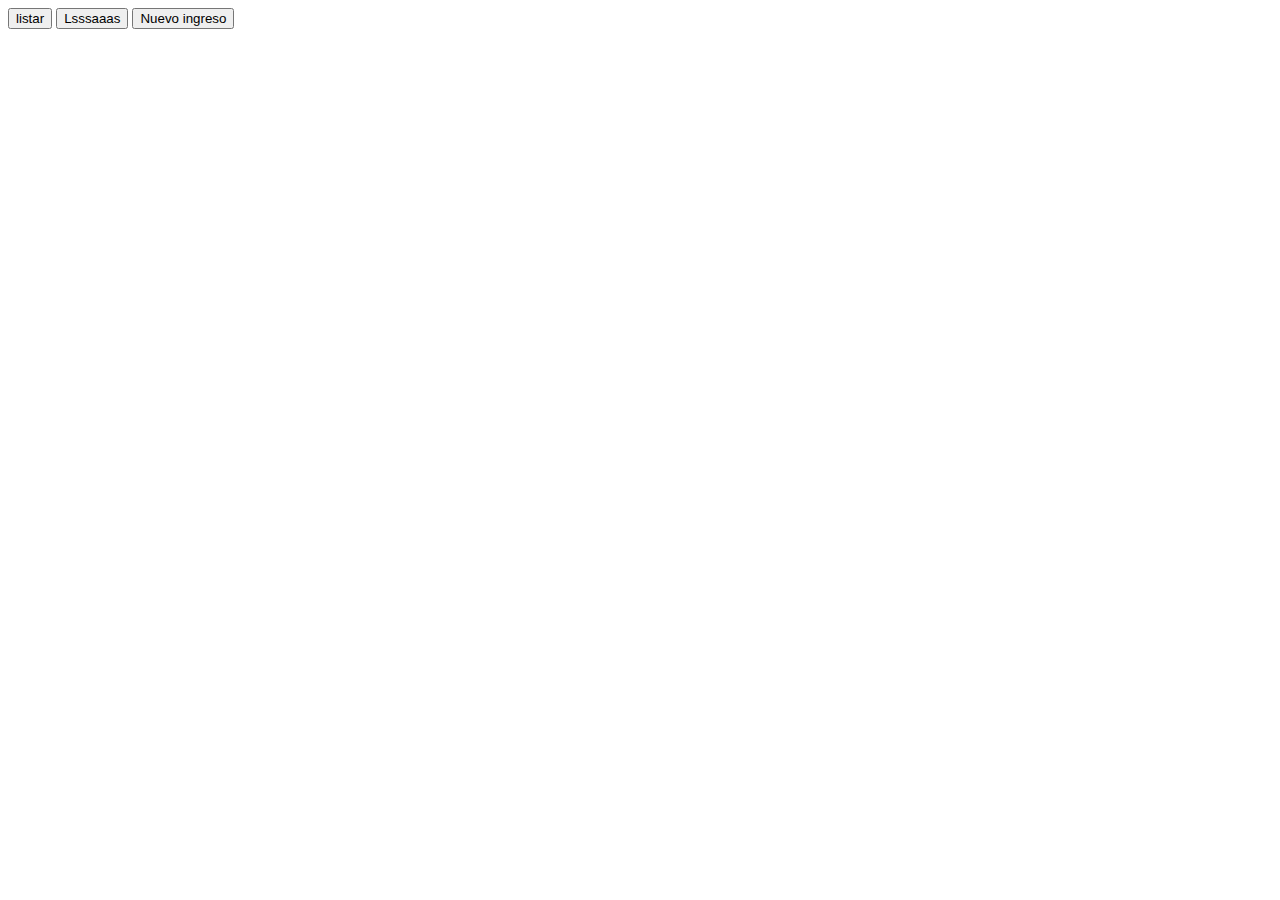
==== src/main/webapp/index.html @ 4bc1212b "inicio 02/06" ====
<!DOCTYPE html>
<html>
<head>
<meta charset="ISO-8859-1">



<title>Listado de los pacientes</title>
<script src="script/script.js"></script>
</head>
<body>


<button onclick="MostrarListado()">listar</button>
<button onclick="a()">Lsssaaas</button>

<a href="formularioIngreso.html"><button>Nuevo ingreso</button></a>

</body>
</html>
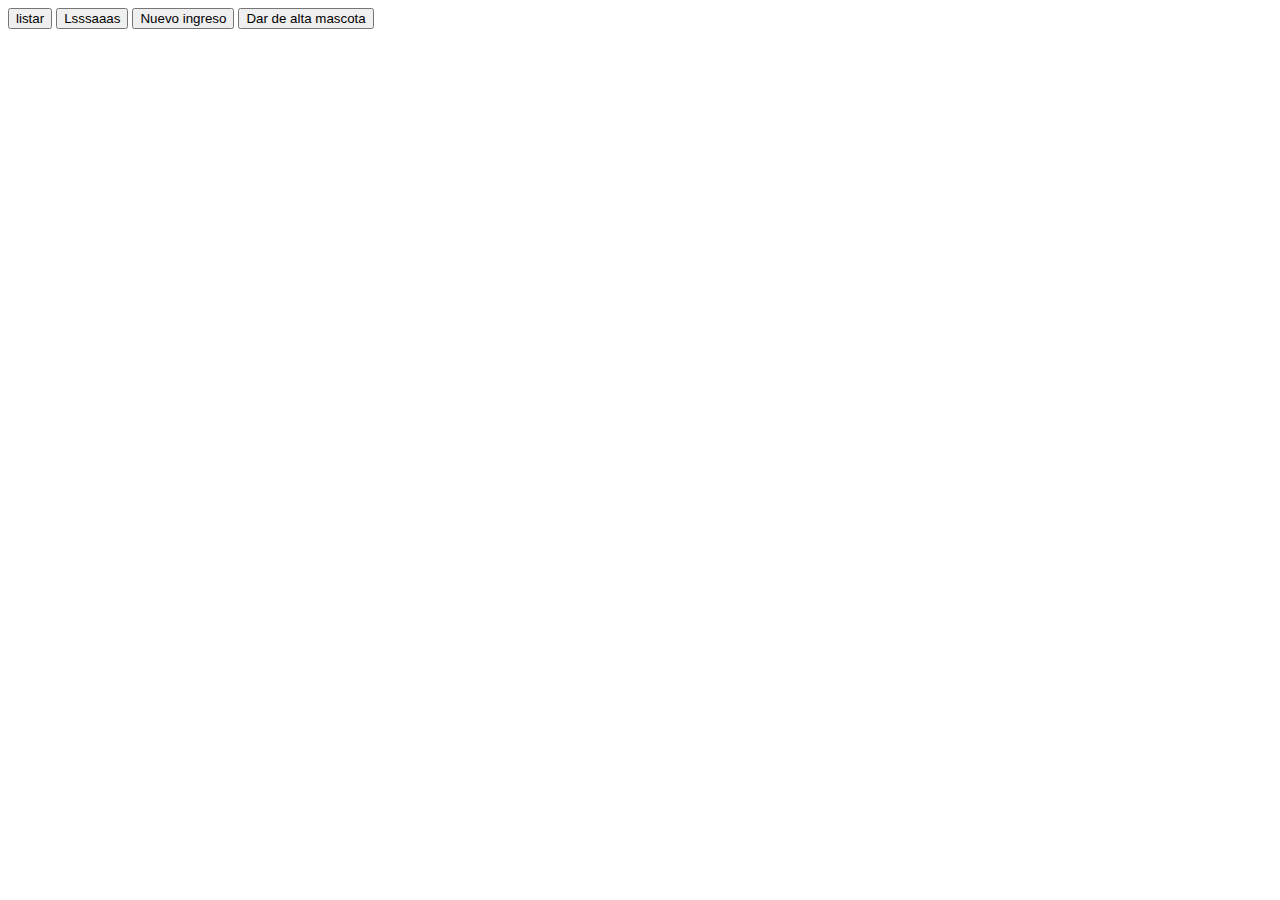
==== commit 28af69c9: "v2" ====
--- a/src/main/webapp/index.html
+++ b/src/main/webapp/index.html
@@ -2,7 +2,6 @@
 <html>
 <head>
 <meta charset="ISO-8859-1">
-
 
 
 <title>Listado de los pacientes</title>
@@ -16,5 +15,7 @@
 
 <a href="formularioIngreso.html"><button>Nuevo ingreso</button></a>
 
+<a href="alta.html"><button>Dar de alta mascota</button></a>
+
 </body>
 </html>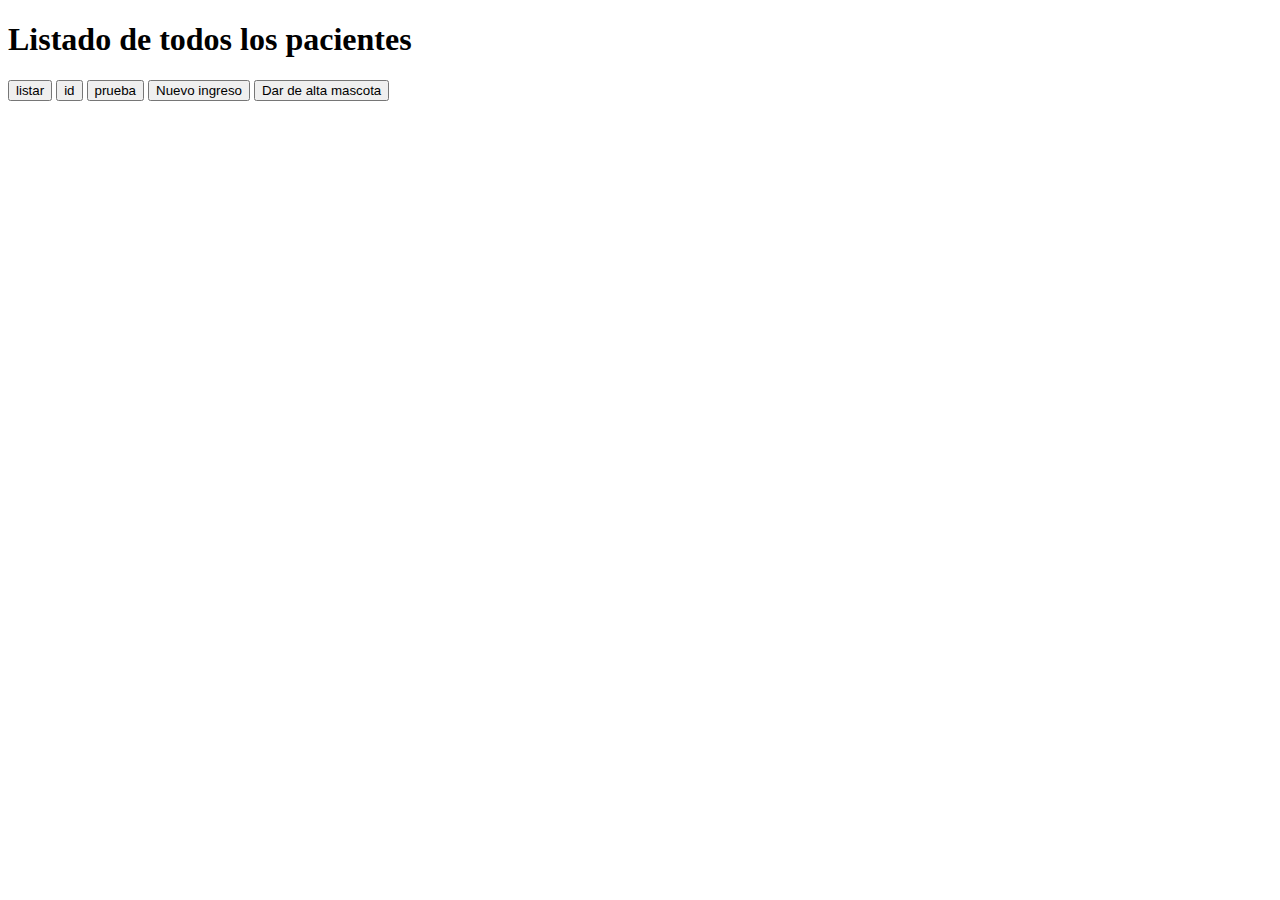
==== commit 84976353: "v3" ====
--- a/src/main/webapp/index.html
+++ b/src/main/webapp/index.html
@@ -2,20 +2,23 @@
 <html>
 <head>
 <meta charset="ISO-8859-1">
-
-
 <title>Listado de los pacientes</title>
 <script src="script/script.js"></script>
+<link rel="stylesheet" href="estilo/estilo.css" type="text/css"	media="screen">
 </head>
 <body>
 
+<h1>Listado de todos los pacientes</h1>
 
 <button onclick="MostrarListado()">listar</button>
-<button onclick="a()">Lsssaaas</button>
+<button onclick="CalculoId()">id</button>
+<button onclick="Prueba()">prueba</button>
 
 <a href="formularioIngreso.html"><button>Nuevo ingreso</button></a>
 
 <a href="alta.html"><button>Dar de alta mascota</button></a>
 
+<div id="miContenedor"></div>
+
 </body>
 </html>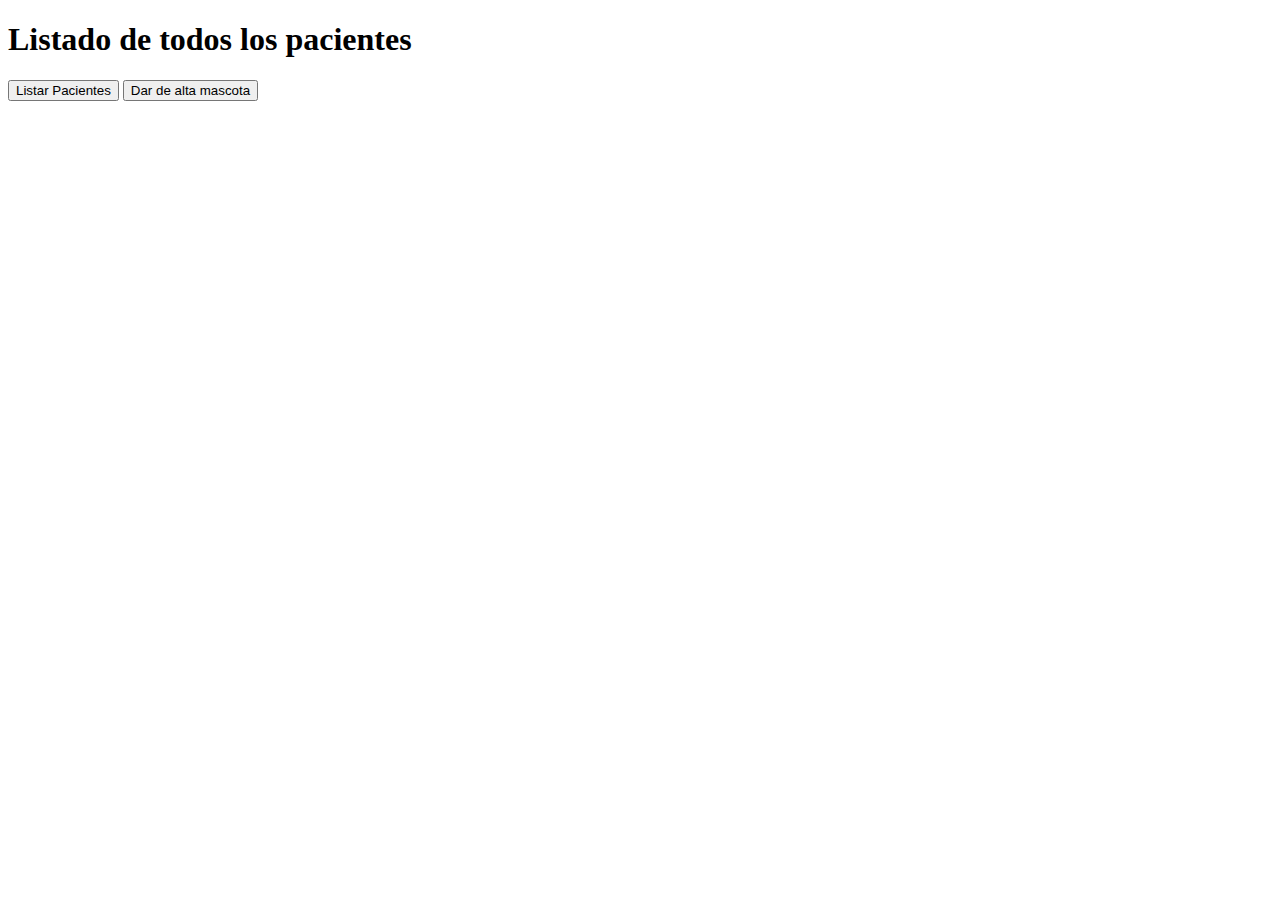
==== commit 3c173ab1: "v4" ====
--- a/src/main/webapp/index.html
+++ b/src/main/webapp/index.html
@@ -10,15 +10,9 @@
 
 <h1>Listado de todos los pacientes</h1>
 
-<button onclick="MostrarListado()">listar</button>
-<button onclick="CalculoId()">id</button>
-<button onclick="Prueba()">prueba</button>
-
-<a href="formularioIngreso.html"><button>Nuevo ingreso</button></a>
+<button onclick="MostrarListado()">Listar Pacientes</button>
 
 <a href="alta.html"><button>Dar de alta mascota</button></a>
 
-<div id="miContenedor"></div>
-
 </body>
 </html>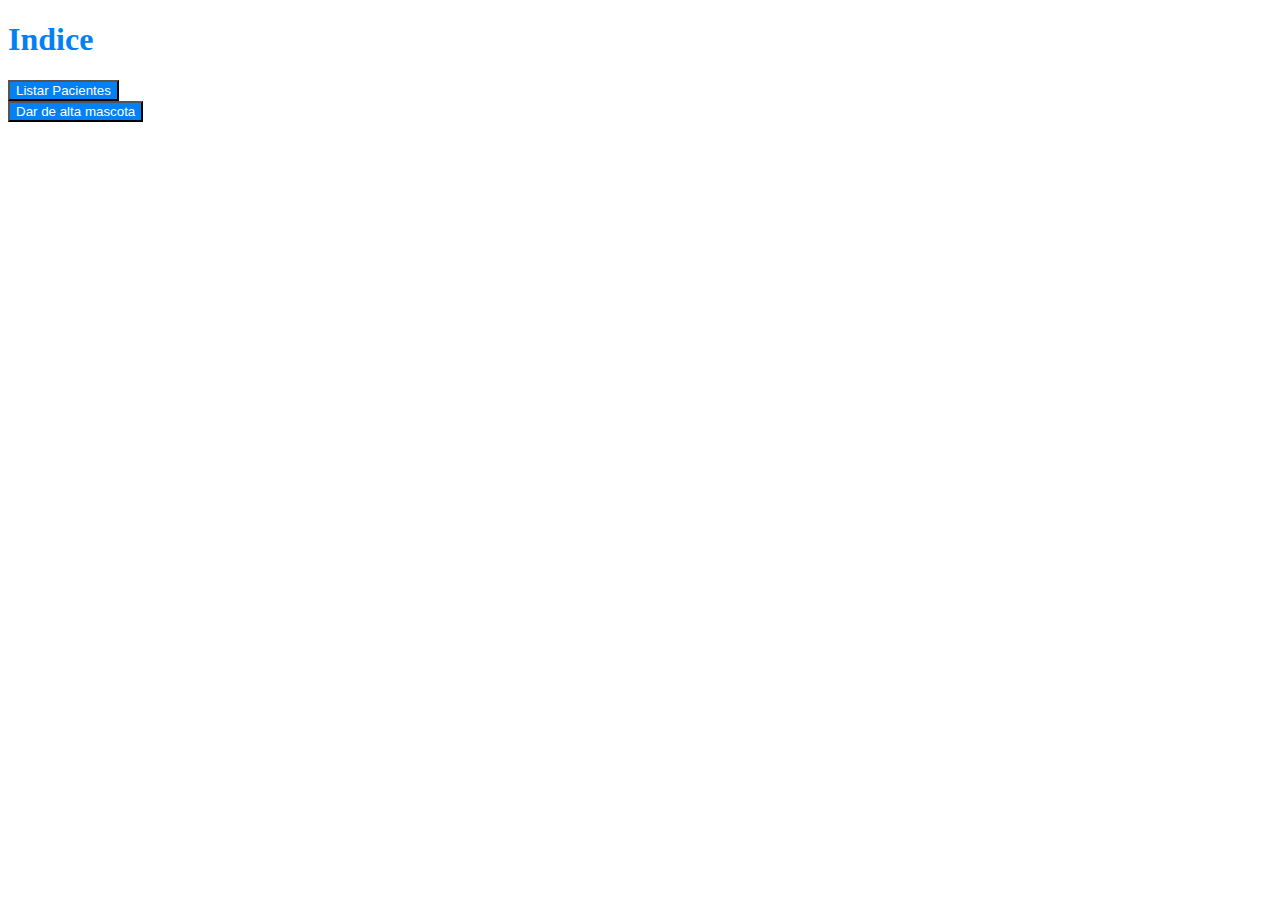
==== commit 6bfeaecf: "v6 fin" ====
--- a/src/main/webapp/index.html
+++ b/src/main/webapp/index.html
@@ -2,17 +2,41 @@
 <html>
 <head>
 <meta charset="ISO-8859-1">
-<title>Listado de los pacientes</title>
+<title>Indice</title>
 <script src="script/script.js"></script>
 <link rel="stylesheet" href="estilo/estilo.css" type="text/css"	media="screen">
+
+<!-- Bootstrap -->
+<link
+	href="https://cdn.jsdelivr.net/npm/bootstrap@5.0.2/dist/css/bootstrap.min.css"
+	rel="stylesheet"
+	integrity="sha384-EVSTQN3/azprG1Anm3QDgpJLIm9Nao0Yz1ztcQTwFspd3yD65VohhpuuCOmLASjC"
+	crossorigin="anonymous">
+	
 </head>
 <body>
 
-<h1>Listado de todos los pacientes</h1>
+<div class="container fluid">
 
-<button onclick="MostrarListado()">Listar Pacientes</button>
+	<div class="row text-center">
+		<div class="col-12">
+			<h1>Indice</h1>
+		</div>
+	</div>
 
-<a href="alta.html"><button>Dar de alta mascota</button></a>
+	<div class="row text-center">
+	
+		<div class="col-6">
+				<button onclick="MostrarListado()">Listar Pacientes</button>
+		</div>
+	
+		<div class="col-6">
+				<a href="alta.html"><button>Dar de alta mascota</button></a>
+		</div>
+
+	</div>
+
+</div>
 
 </body>
 </html>--- a/src/main/webapp/estilo/estilo.css
+++ b/src/main/webapp/estilo/estilo.css
@@ -0,0 +1,14 @@
+button{
+  background-color: rgb(4, 128, 245);
+  color: white;
+}
+
+div>input{
+  background-color: rgb(4, 128, 245);
+  color: white;
+}
+
+h1{	
+	color: rgb(4, 128, 245);
+	font-weight:bold;	
+}